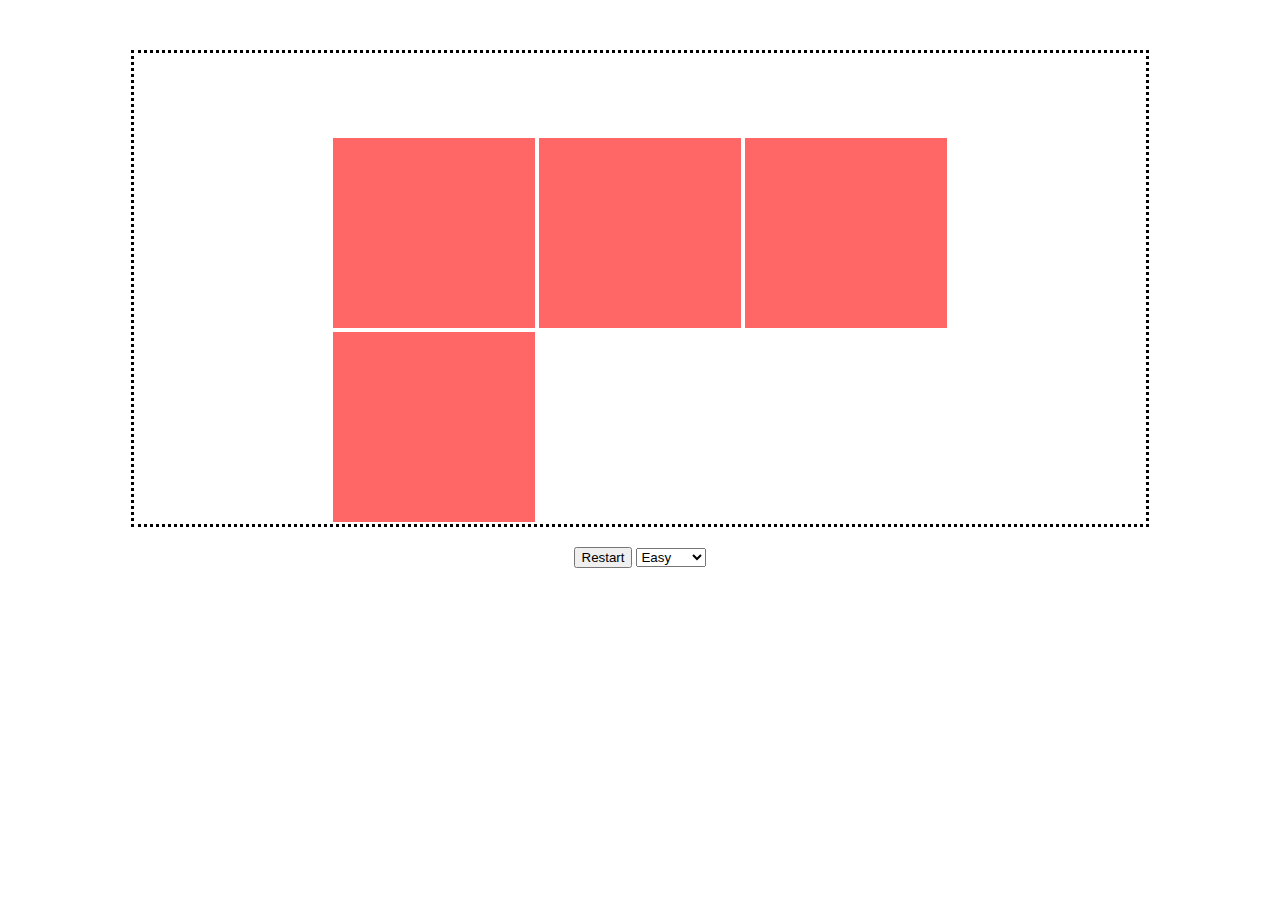
==== memory.html @ 93f580b2 "Add score persisting feature" ====
<html>
    <head>
        <link rel="stylesheet" href="style.css"/>
    </head>
    <body>
        <div id="gc">
            <div id="win">Congratulations</div>
        </div>
        <div class="menu">
            <button onclick="restart()"> Restart </button>
            <select id="gameDifficulty">
                <option value="0" selected> Easy </option>
                <option value="1"> Medium </option>
                <option value="2"> Hard </option>
            </select>
        </div>
        <script src="script.js"></script>
    </body>
</html>
---- style.css ----
#gc {
	margin-top: 50px;
	margin-left: auto;
	margin-right: auto;
	width: 80%;
	border-style: dotted;
}

.selected {
    -webkit-transform: rotateY(180deg); /* Safari */
    transform: rotateY(180deg);
    background-color: white;
    transition: all 0.5s ease-in;
}

.fade {
    opacity: 1 !important;
    transition: all 1.5s ease-in;
}

.fade-animation {
    animation: fade-anim 2s linear;
}

@keyframes fade-anim {
    from {opacity: 0}
    to {opacity: 1}
}


.flex-row {
    display: flex;
    flex-wrap: nowrap;
    flex-direction: row;
    justify-content: center;
    align-items: center;
}

.menu {
    margin-top: 20px;
   text-align: center;
}

.cards-3 {
    width: 200px;
    height: 188px;
    border: 1px solid #ff6666;
    margin: 2px;
}

.cards-4 {
    display: inline-block;
    width: 200px;
    margin:2px;
    height:188px;
    border: 1px solid #ff6666;

}

.cards-6 {
    width: 200px;
    margin:2px;
    height:188px;
    border: 1px solid #ff6666;
}

.cards {
    text-align: center;
    font-size: 50px;
    font-weight: 700;
    background-repeat: no-repeat;
    background-position: center;
    background-size: contain;
    transition: all 0.5s ease-out;
}

.hidden {
    background-color: #ff6666;
    color:transparent;
    opacity: 0;
}

#win {
    display: block;
    width: 100%;
    color: #40bf40;
    font-size: 72px;
    text-align: center;
    font-weight: 700;
    opacity: 0;
}

.background-1 {
    background-image: url(img/1.png);
    transition: all 0.5s ease-in;
}

.background-2 {
    background-image: url(img/2.png);
    transition: all 0.5s ease-in;
}
.background-3 {
    background-image: url(img/3.png);
    transition: all 0.5s ease-in;
}
.background-4 {
    background-image: url(img/4.png);
    transition: all 0.5s ease-in;
}
.background-5 {
    background-image: url(img/5.png);
    transition: all 0.5s ease-in;
}
.background-6 {
    background-image: url(img/6.png);
    transition: all 0.5s ease-in;
}
.background-7 {
    background-image: url(img/7.png);
    transition: all 0.5s ease-in;
}
.background-8 {
    background-image: url(img/8.png);
    transition: all 0.5s ease-in;
}
.background-9 {
    background-image: url(img/9.png);
    transition: all 0.5s ease-in;
}
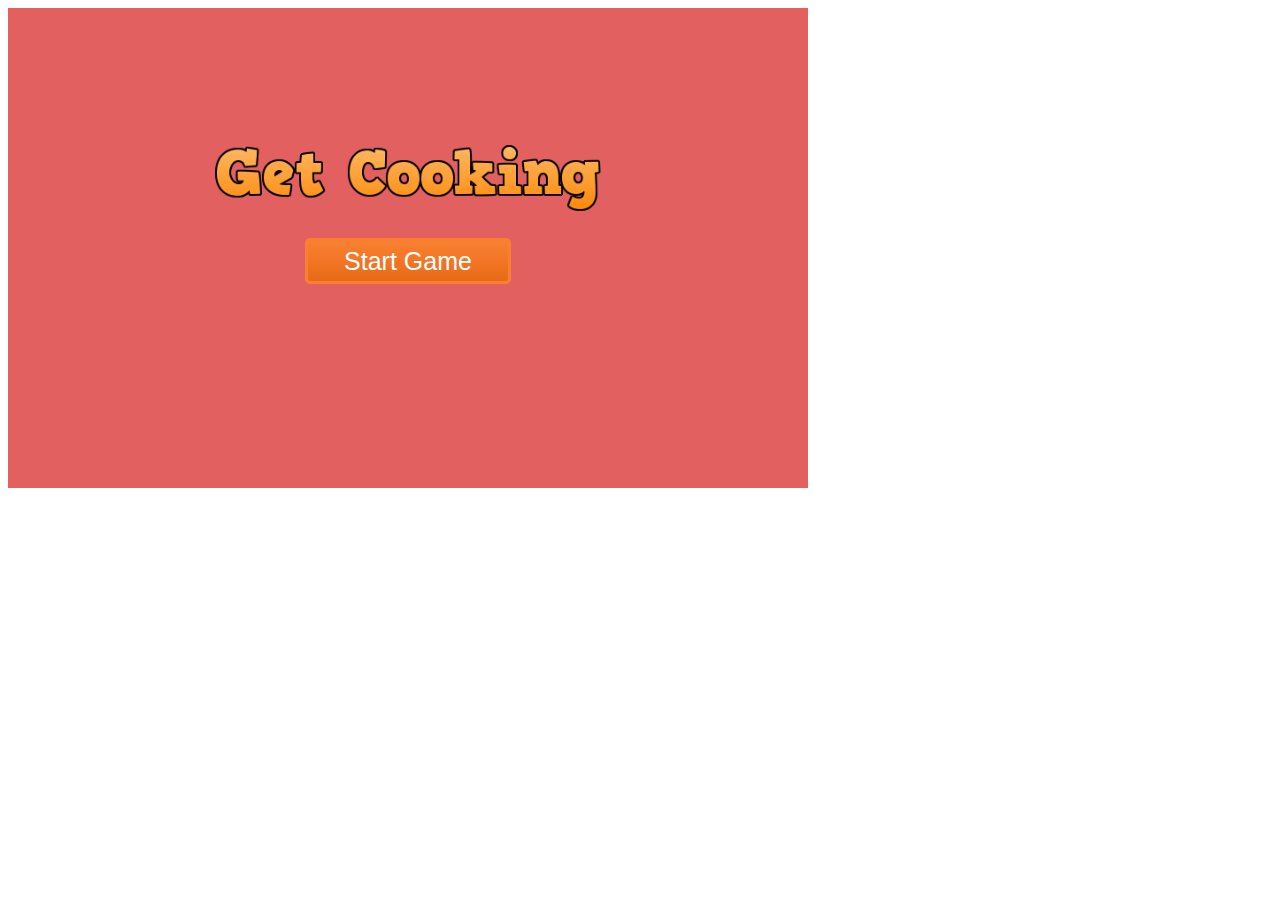
==== commit 31c43cdb: "Refactor multitasking game. Merge memory game. Debug needed" ====
--- a/memory.html
+++ b/memory.html
@@ -1,19 +1,24 @@
-<html>
-    <head>
-        <link rel="stylesheet" href="style.css"/>
-    </head>
-    <body>
-        <div id="gc">
-            <div id="win">Congratulations</div>
-        </div>
-        <div class="menu">
-            <button onclick="restart()"> Restart </button>
-            <select id="gameDifficulty">
-                <option value="0" selected> Easy </option>
-                <option value="1"> Medium </option>
-                <option value="2"> Hard </option>
-            </select>
-        </div>
-        <script src="script.js"></script>
-    </body>
+<!DOCTYPE HTML>
+<html>
+    <head>
+        <title>Get Cooking</title>
+
+        <link rel="stylesheet" href="css/memory/style.css"/>
+
+        <meta charset="utf-8">
+    </head>
+    <body>
+        <div id="game"></div>
+
+        <!--Loading Modules-->
+        <script src="script/memory/pot.js"></script>
+        <script src="script/memory/ingredients.js"></script>
+        <!--Loading Main Scripts-->
+        <script src="script/memory/tools.js"></script>
+        <script src="script/memory/data.js"></script>
+        <script src="script/memory/main.js"></script>
+        <script src="script/memory/setting.js"></script><!-- handles all game logic -->
+
+    </body>
+    
 </html>--- a/css/memory/style.css
+++ b/css/memory/style.css
@@ -0,0 +1,471 @@
+html, body {
+    font-family: "Arial", sans-serif;
+}
+
+#game {
+    width: 800px;
+    height: 480px;
+    background-color:#e26060;
+}
+
+.hide {
+    display:none !important;
+}
+
+.kitchen {
+    background: url("../../assets/img/kitchen.png") no-repeat;
+}
+
+#loading, #logo {
+    width: 50%;
+    margin: auto;
+    display: block;
+    padding-top: 130px;
+}
+
+#top-logo {
+    width:50%;
+    margin:auto;
+    display: block;
+    padding-top: 25px;
+}
+
+.level-header {
+    margin-bottom: 25px !important;
+}
+
+#score-board, #timer {
+    font-size: 18px;
+    color: white;
+    float:right;
+    padding-right: 50px;
+    vertical-align: top;
+}
+
+#score-board {
+    clear: both;
+    margin-top: 0 !important;
+}
+
+#recipe-book {
+    border: 1px solid #fa8132;
+    background-color: #e86a17;
+    width: 50px;
+    height: 50px;
+    position: absolute;
+    margin-left: 10px;
+    top: 270px;
+    padding-top:10px;
+    cursor: pointer;
+    font-size: 14px;
+    text-align: center;
+    color: white;
+}
+
+#recipe-book:hover {
+    background-color: #fa8132;
+}
+
+#board {
+    border: 3px solid #e86a17;
+    background-color: #fa8132;
+    border-radius: 10px;
+    display: block;
+    position: absolute;
+    margin-left: 100px;
+    width: 600px;
+    height: 300px;
+    opacity: 0.95;
+    z-index:10000;
+    cursor: pointer;
+}
+
+.back-button {
+    background: url("../../assets/img/back.png") no-repeat;
+    width: 50px;
+    height: 40px;
+    margin-top:10px;
+    margin-left: 10px;
+    cursor: pointer;
+    display:inline-block;
+}
+
+.game-button {
+    width: 200px;
+    height: 40px;
+    border-radius: 5px;
+    border: 3px solid #FA7F30;
+    background-color: #e86a17;
+    background: #e86a17; /* For browsers that do not support gradients */
+    background: -webkit-linear-gradient(#fa8132, #e86a17); /* For Safari 5.1 to 6.0 */
+    background: -o-linear-gradient(#fa8132, #e86a17); /* For Opera 11.1 to 12.0 */
+    background: -moz-linear-gradient(#fa8132, #e86a17); /* For Firefox 3.6 to 15 */
+    background: linear-gradient(#fa8132, #e86a17); /* Standard syntax */
+    margin: auto;
+    margin-top: 20px;
+    
+}
+
+.game-button:hover{
+    background: #e86a17;
+    cursor: pointer;
+}
+
+.button-text {
+    color: white;
+    font-weight: 400;
+    font-size: 25px;
+    text-align: center;
+    margin-top: 6px;
+}
+
+.recipe-block{
+    width: 90%;
+    margin: auto;
+    margin-bottom: 5px;
+}
+
+.recipe-ingredient {
+    display:inline-block;
+    margin-left: 10px;
+    margin-right: 10px;
+}
+
+.recipe-ingredient > img {
+    width: 50px;
+    height: auto;
+}
+
+.recipe-equals {
+    width: 25px;
+    height: auto;
+    display: inline-block;
+    margin-left: 12.5px;
+    margin-right: 12.5px;
+    margin-bottom: 12.5px;
+}
+
+.final-dish {
+    display: inline-block;
+    width: 50px;
+    height: auto;
+    margin-left: 10px;
+    margin-right: 10px;
+}
+
+#board-header {
+    text-align: center;
+    color: white;
+    margin-top: 10px;
+    margin-bottom: 5px;
+}
+
+#board-content {
+    max-height: 180px;
+    height: 180px;
+    width: 400px;
+    margin: auto;
+    overflow-y: scroll;
+}
+
+#board-content-tutorial{
+    max-height: 150px;
+    height: 100px;
+    width: 400px;
+    margin: auto;
+    overflow-y: hidden;
+}
+
+#board-content::-webkit-scrollbar-track
+{
+    -webkit-box-shadow: inset 0 0 6px rgba(255,255,255,.3);
+    box-shadow: inset 0 0 6px rgba(255,255,255,.3);
+	border-radius: 10px;
+	background-color: transparent;
+}
+
+#board-content::-webkit-scrollbar
+{
+	width: 12px;
+	background-color: transparent;
+}
+
+#board-content::-webkit-scrollbar-thumb
+{
+	border-radius: 10px;
+    -webkit-box-shadow: inset 0 0 6px rgba(255,255,255,.3);
+    box-shadow: inset 0 0 6px rgba(255,255,255,.3);
+	background-color: transparent;
+}
+
+.board-text {
+    margin: 10px 10px 20px 10px;
+    color: white;
+    text-align: center;
+}
+
+.instruction-text {
+    color: white;
+    text-align: center;
+    margin-top: 5px;
+    margin-bottom: 5px;
+}
+
+.close-button {
+    width: 100px;
+    height: 30px;
+    border-radius: 5px;
+    border: 2px solid #e86a17;
+    background: #e86a17; /* For browsers that do not support gradients */
+    background: -webkit-linear-gradient(#fa8132, #e86a17); /* For Safari 5.1 to 6.0 */
+    background: -o-linear-gradient(#fa8132, #e86a17); /* For Opera 11.1 to 12.0 */
+    background: -moz-linear-gradient(#fa8132, #e86a17); /* For Firefox 3.6 to 15 */
+    background: linear-gradient(#fa8132, #e86a17); /* Standard syntax */
+    margin: auto;
+    margin-top:10px;
+}
+
+.close-button:hover{
+    background: #e86a17;
+    border: 2px solid #e86a17;
+}
+
+.close-button > .button-text{
+    font-size:15px;
+    margin-top:5px;
+}
+
+#counter {
+    margin-top: 150px;
+}
+
+#pot-block {
+    margin-top: 100px;
+    margin-left: 275px;
+    width: 300px;
+    height: 50px;
+}
+
+.pot-ingredient {
+    display:inline-block;
+    margin-left: 8px;
+    margin-right:8px;
+    cursor: pointer;
+}
+
+.pot-ingredient-img {
+    width: 45px;
+    height: auto;
+}
+
+#dish-block{
+    position:absolute;
+    left: 350px;
+    top: 30px;
+    margin: auto;
+    
+}
+
+#dish-image {
+    display: block;
+    margin:auto;
+}
+
+#dish-description {
+    margin-top: 7px;
+    margin-bottom: 0;
+    color: white;
+    text-align: center;
+    font-size: 14px;
+}
+
+.cook-button {
+    display: inline-block;
+    vertical-align: top;
+    margin-top:10px;
+    margin-left: 10px;
+    width: 70px;
+    height: auto;
+    border-radius: 5px;
+    border: 2px solid #e86a17;
+    background: #e86a17; /* For browsers that do not support gradients */
+    background: -webkit-linear-gradient(#fa8132, #e86a17); /* For Safari 5.1 to 6.0 */
+    background: -o-linear-gradient(#fa8132, #e86a17); /* For Opera 11.1 to 12.0 */
+    background: -moz-linear-gradient(#fa8132, #e86a17); /* For Firefox 3.6 to 15 */
+    background: linear-gradient(#fa8132, #e86a17); /* Standard syntax */
+    cursor: pointer;
+}
+
+.cook-button:hover{
+    background: #e86a17;
+    border: 2px solid #e86a17;
+}
+
+
+.cook-button-text {
+    padding-top:5px;
+    padding-bottom:5px;
+    color: white;
+    text-align: center;
+    margin-top: 0;
+    margin-bottom: 0;
+
+}
+
+.ingredient-block {
+    display:inline-block;
+    margin-left:10px;
+    margin-right: 10px;
+    cursor: pointer;
+}
+#ingredient-0, #ingredient-7 {
+    margin-left:20px;
+}
+
+#ingredient-3{
+    margin-left:275px;
+}
+
+#ingredient-10 {
+    margin-left: 315px;
+}
+
+.ingredient-block-img {
+    width: 55px;
+    height: auto;
+}
+
+#hover-arrow {
+    position: absolute;
+    height: 39px;
+    width: 30px;
+    margin-left: 20px;
+    background: url("../../assets/img/blueDown.png") no-repeat;
+    
+}
+
+#hover-text {
+    position: absolute;
+    width: 200px;
+    height: 50px;
+    top: 225px;
+    left: 300px;
+    font-size: 14px;
+    color:white;
+    font-weight: bold;
+    text-align: center;
+}
+
+
+
+/** INPUT **/
+
+input[type=range] {
+	margin-left: 16%;
+	margin-top: 10%;
+	margin-bottom: 0;
+	margin-right: 0;
+    /*removes default webkit styles*/
+    -webkit-appearance: none;
+    
+    /*fix for FF unable to apply focus style bug */
+    border: 1px solid white;
+    
+    /*required for proper track sizing in FF*/
+    width: 300px;
+}
+input[type=range]::-webkit-slider-runnable-track {
+    width: 200px;
+    height: 5px;
+    background: #ddd;
+    border: none;
+    border-radius: 3px;
+}
+input[type=range]::-webkit-slider-thumb {
+    -webkit-appearance: none;
+    border: none;
+    height: 16px;
+    width: 16px;
+    border-radius: 50%;
+    background: goldenrod;
+    margin-top: -4px;
+}
+input[type=range]:focus {
+    outline: none;
+}
+input[type=range]:focus::-webkit-slider-runnable-track {
+    background: #ccc;
+}
+
+input[type=range]::-moz-range-track {
+    width: 200px;
+    height: 5px;
+    background: #ddd;
+    border: none;
+    border-radius: 3px;
+}
+input[type=range]::-moz-range-thumb {
+    border: none;
+    height: 16px;
+    width: 16px;
+    border-radius: 50%;
+    background: goldenrod;
+}
+
+/*hide the outline behind the border*/
+input[type=range]:-moz-focusring{
+    outline: 1px solid white;
+    outline-offset: -1px;
+}
+
+input[type=range]::-ms-track {
+    width: 300px;
+    height: 5px;
+    
+    /*remove bg colour from the track, we'll use ms-fill-lower and ms-fill-upper instead */
+    background: transparent;
+    
+    /*leave room for the larger thumb to overflow with a transparent border */
+    border-color: transparent;
+    border-width: 6px 0;
+
+    /*remove default tick marks*/
+    color: transparent;
+}
+input[type=range]::-ms-fill-lower {
+    background: #777;
+    border-radius: 10px;
+}
+input[type=range]::-ms-fill-upper {
+    background: #ddd;
+    border-radius: 10px;
+}
+input[type=range]::-ms-thumb {
+    border: none;
+    height: 16px;
+    width: 16px;
+    border-radius: 50%;
+    background: goldenrod;
+}
+input[type=range]:focus::-ms-fill-lower {
+    background: #888;
+}
+input[type=range]:focus::-ms-fill-upper {
+    background: #ccc;
+}
+#volNum{
+	margin-top:-2.5%;
+	margin-left: 75%;
+    margin-bottom: 10%;
+}
+#volTxt{
+	margin-top: 8.5%;
+    margin-left: 15%;
+    float: left;
+}
+#set-logo{
+ 	width:40%;
+    margin:auto;
+    display: block;
+    padding-top: 25px;
+}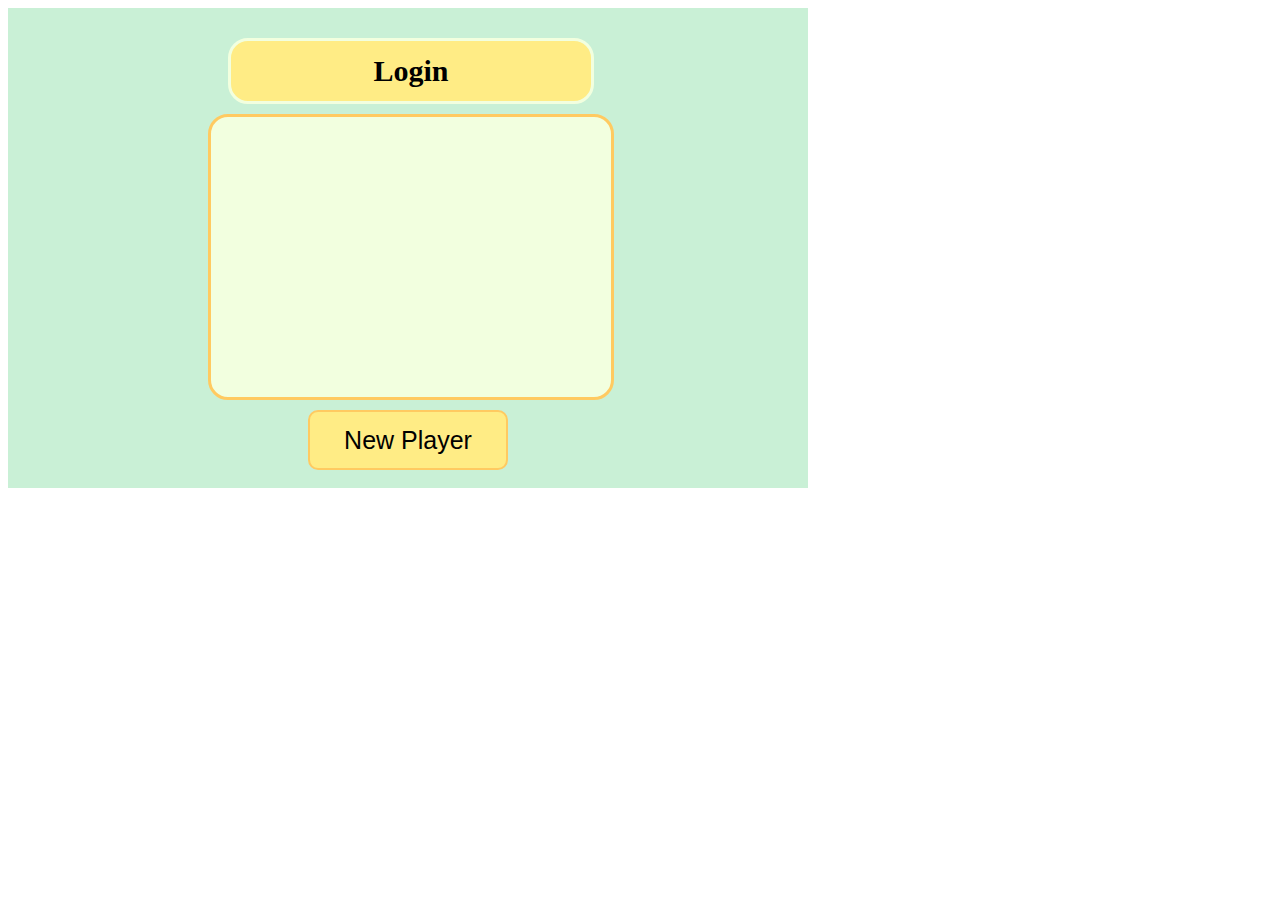
==== commit bc029e86: "Add login checker. Change play time and accleration checking speed for multitasking" ====
--- a/memory.html
+++ b/memory.html
@@ -18,6 +18,8 @@
         <script src="script/memory/data.js"></script>
         <script src="script/memory/main.js"></script>
         <script src="script/memory/setting.js"></script><!-- handles all game logic -->
+        <!-- check if user has logged in -->
+        <script src="script/checkLogin.js"></script>
 
     </body>
     
